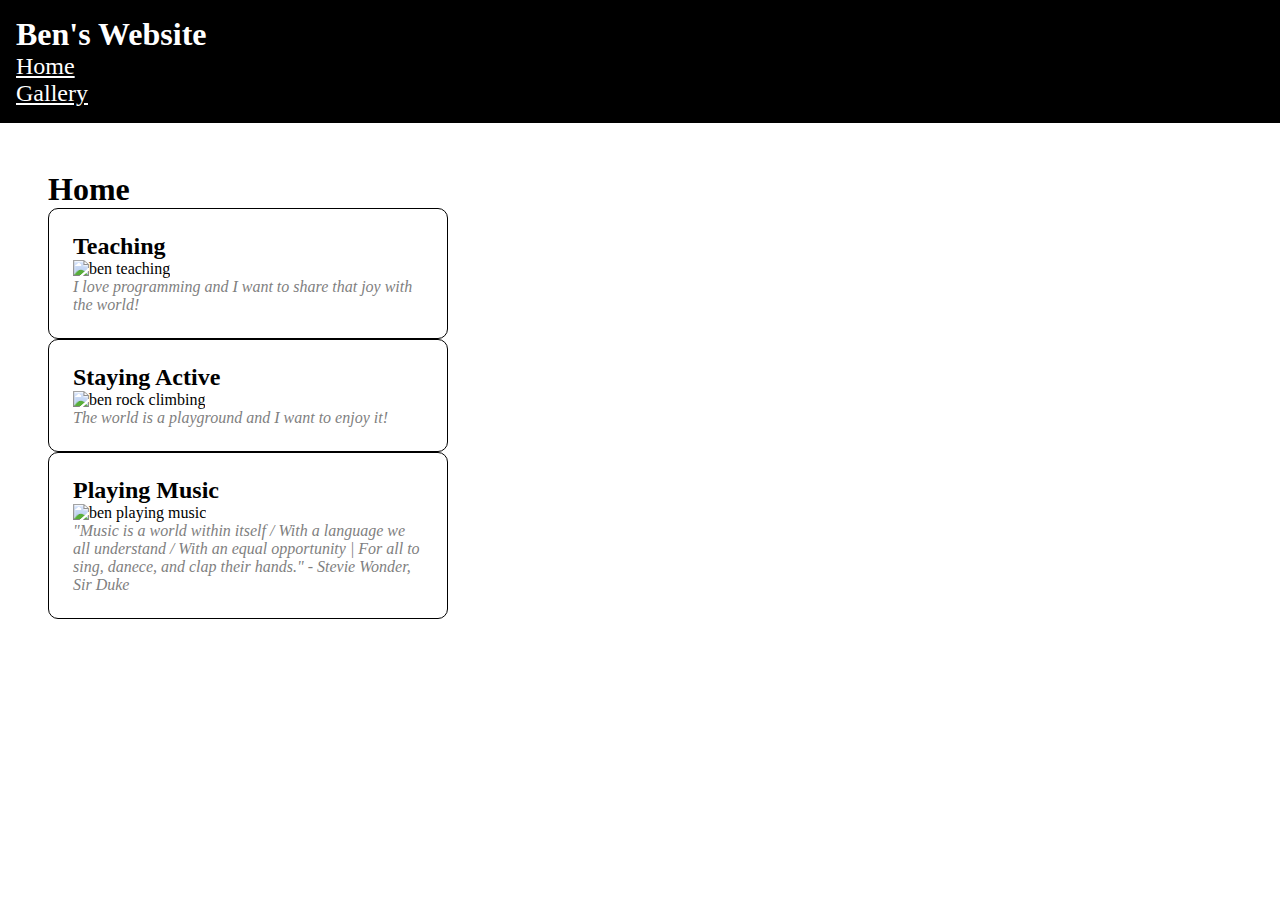
==== lecture-start/index.html @ 6883de0d "adding initial and final code" ====
<!DOCTYPE html>
<html lang="en">
  <head>
    <meta charset="UTF-8" />
    <meta name="viewport" content="width=device-width, initial-scale=1.0" />
    <title>Putting it all Together</title>
    <link rel="stylesheet" href="css/style.css" />
    <link rel="stylesheet" href="css/home.css" />
  </head>
  <body>
    <header>
      <p class="logo">Ben's Website</p>
      <nav>
        <ul id="nav-links">
          <li><a href="./">Home</a></li>
          <li><a href="./gallery.html">Gallery</a></li>
        </ul>
      </nav>
    </header>
    <main>
      <h1>Home</h1>
      <ul id="cards">
        <li class="card">
          <h2>Teaching</h1>
          <figure>
            <img src="./images/me-teaching.jpg" alt="ben teaching" />
            <figcaption>
              I love programming and I want to share that joy with the world!
            </figcaption>
          </figure>
        </li>
        <li class="card">
          <h2>Staying Active</h1>
          <figure>
            <img src="./images/climbing.jpeg" alt="ben rock climbing" />
            <figcaption>
              The world is a playground and I want to enjoy it!
            </figcaption>
          </figure>
        </li>
        <li class="card">
          <h2>Playing Music</h1>
          <figure>
            <img src="./images/music.png" alt="ben playing music" />
            <figcaption>
              "Music is a world within itself / With a language we all
              understand / With an equal opportunity | For all to sing, danece,
              and clap their hands." - Stevie Wonder, Sir Duke
            </figcaption>
          </figure>
        </li>
      </ul>
    </main>
    <footer></footer>
  </body>
</html>
---- lecture-start/css/style.css ----
/* -----------
CSS Resets 
------------ */

* {
  box-sizing: border-box;
  margin: 0;
  padding: 0;
}

img {
  width: 100%;
  object-fit: cover;
}

ul {
  list-style: none;
}

/* -------------------
General Header Styling
---------------------- */

header {
  padding: 1rem;
  background: black;
  color: white;

  /* flex, space between, center aligned */

}

.logo {
  font-size: 2rem;
  font-weight: bold;
}

#nav-links {
  font-size: 1.5rem;

  /* flex, gap 3rem */
}

header a {
  color: white;
}

header a:visited {
  color: lightgrey;
}


/* -------------------
General Main Styling
---------------------- */

main {
  padding: 3rem;

  /* Flex, centered column, gap 1rem */
}
---- lecture-start/css/home.css ----
#cards {
  /* Flex, space-around, gap 2rem, wrap */

}

.card {
  max-width: 400px;
  border: 1px solid black;
  border-radius: 10px;
  padding: 1.5rem;

  /* Centered Flex Column, gap 1rem */

}

.card img {
  height: 400px;
  width: 350px;
}

figcaption {
  font-style: italic;
  color: rgb(127, 127, 127);
}
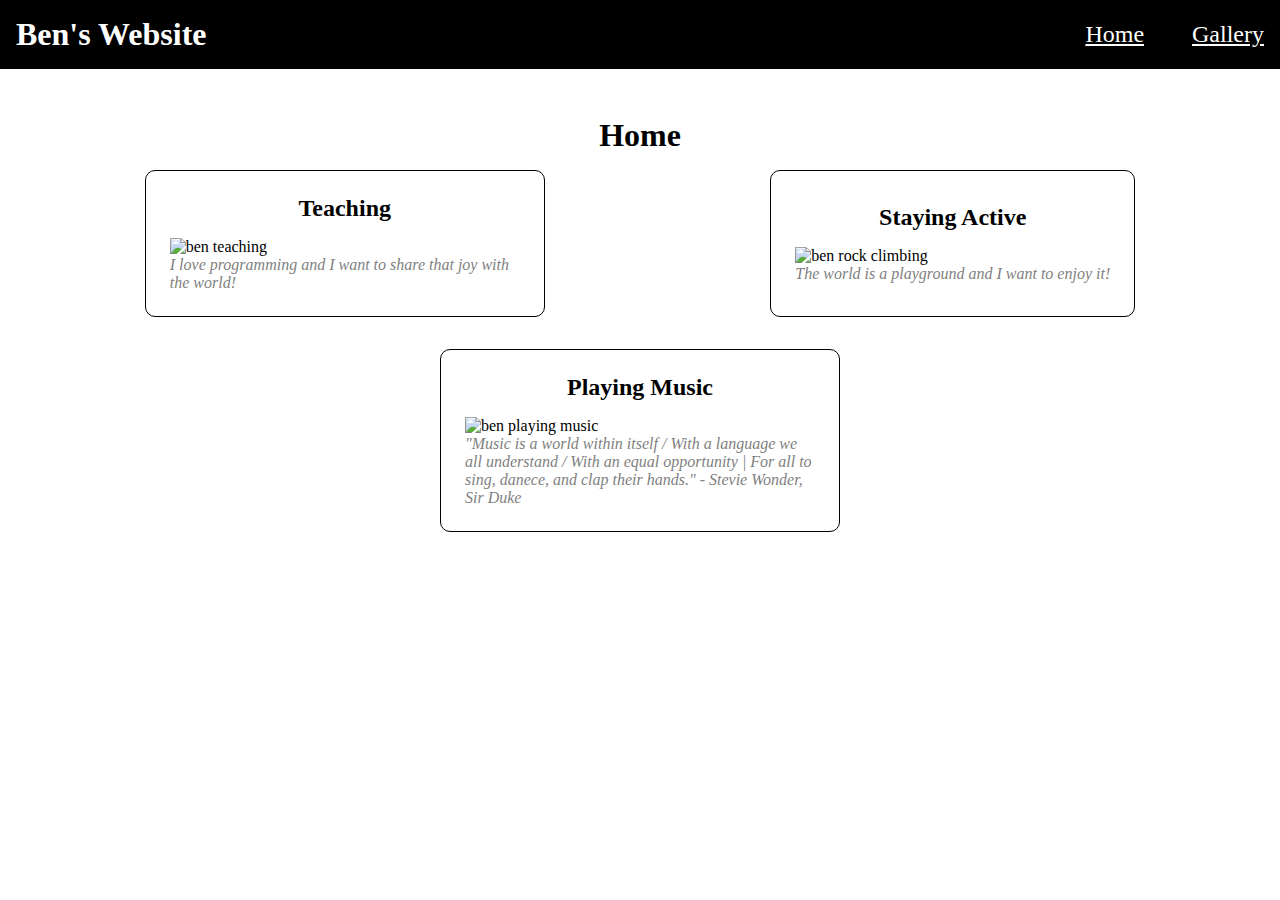
==== commit 9aa47513: "styled text on home page" ====
--- a/lecture-start/index.html
+++ b/lecture-start/index.html
@@ -18,10 +18,10 @@
       </nav>
     </header>
     <main>
-      <h1>Home</h1>
+      <h1 class="text">Home</h1>
       <ul id="cards">
         <li class="card">
-          <h2>Teaching</h1>
+          <h2 class="text">Teaching</h1>
           <figure>
             <img src="./images/me-teaching.jpg" alt="ben teaching" />
             <figcaption>
@@ -30,7 +30,7 @@
           </figure>
         </li>
         <li class="card">
-          <h2>Staying Active</h1>
+          <h2 class="text">Staying Active</h1>
           <figure>
             <img src="./images/climbing.jpeg" alt="ben rock climbing" />
             <figcaption>
@@ -39,7 +39,7 @@
           </figure>
         </li>
         <li class="card">
-          <h2>Playing Music</h1>
+          <h2 class="text">Playing Music</h1>
           <figure>
             <img src="./images/music.png" alt="ben playing music" />
             <figcaption>
--- a/lecture-start/css/style.css
+++ b/lecture-start/css/style.css
@@ -25,7 +25,9 @@
   padding: 1rem;
   background: black;
   color: white;
-
+  display: flex;
+  justify-content: space-between;
+  align-items: center;
   /* flex, space between, center aligned */
 
 }
@@ -37,7 +39,8 @@
 
 #nav-links {
   font-size: 1.5rem;
-
+  display: flex;
+  gap: 3rem;
   /* flex, gap 3rem */
 }
 
@@ -56,6 +59,8 @@
 
 main {
   padding: 3rem;
-
+  display: flex;
+  flex-direction: column;
+  gap: 1rem;
   /* Flex, centered column, gap 1rem */
 }--- a/lecture-start/css/home.css
+++ b/lecture-start/css/home.css
@@ -1,4 +1,13 @@
+.text {
+  display: flex;
+  justify-content: center;
+}
+
 #cards {
+  display: flex;
+  justify-content: space-around;
+  gap: 2em;
+  flex-wrap: wrap;
   /* Flex, space-around, gap 2rem, wrap */
 
 }
@@ -8,6 +17,10 @@
   border: 1px solid black;
   border-radius: 10px;
   padding: 1.5rem;
+  display: flex;
+  flex-direction: column;
+  justify-content: center;
+  gap: 1rem;
 
   /* Centered Flex Column, gap 1rem */
 
